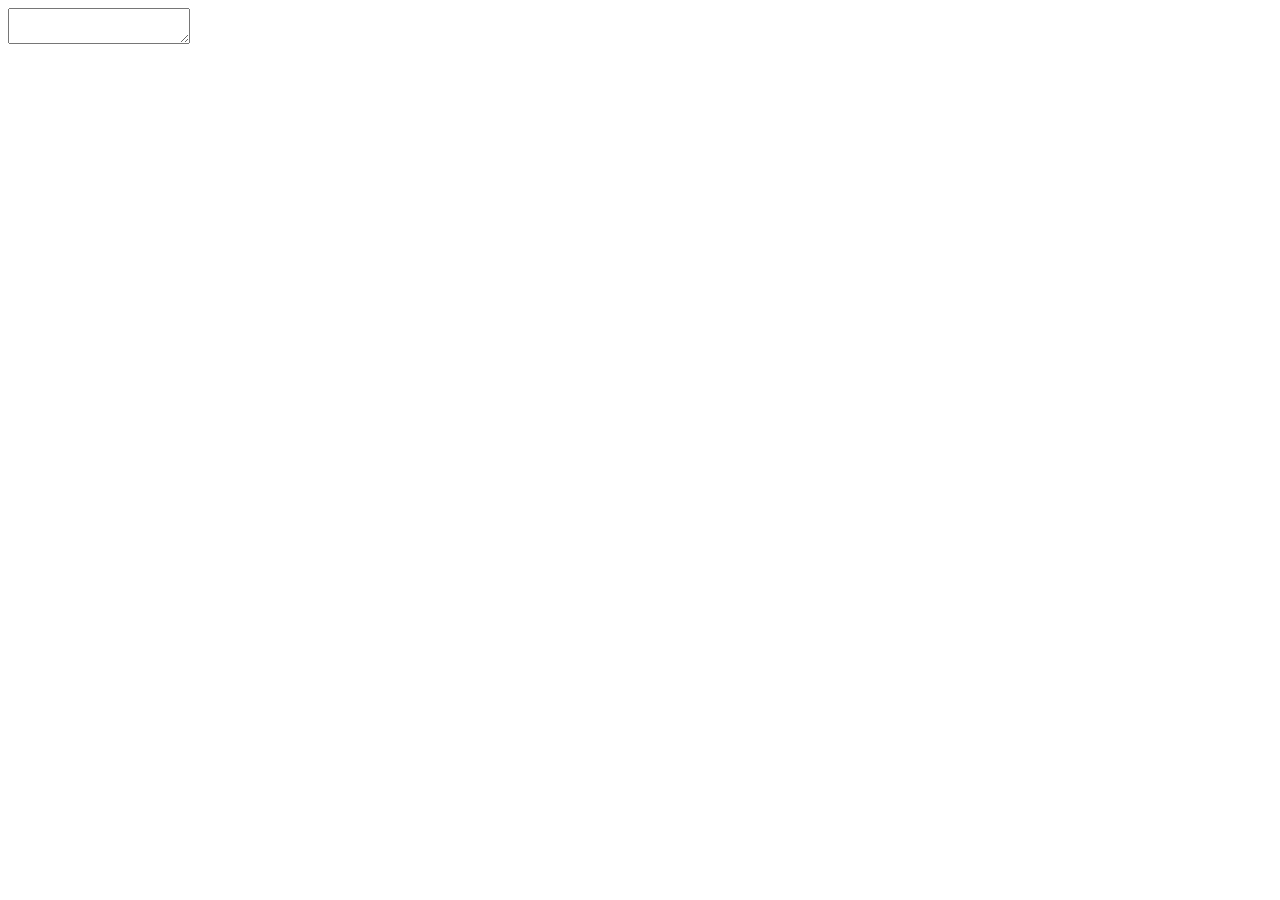
==== server/src/static/index.html @ 24d2ebb8 "folder rename that didn't come through git previously" ====
<html lang="en">
    <head>
        <script src="/lib"></script>
        <link rel="stylesheet" href="/styles">
        <title>PHP - IDE</title>
        <link rel="icon" type="image/x-icon" href="/assets/photos/PC_Plant-Branch_Full-Colour.png">
    </head>
    <body>
        <div hx-get="/navbar" hx-trigger="load once"></div>
        <div class="main">
            <textarea id="editor"
             hx-post="/lsp"  name="content"  hx-target="#editor" hx-trigger="keyup[keyCode==13]" 
            placeholder="Write your php in here...">
            </textarea>
        </div>
    </body>
</html>
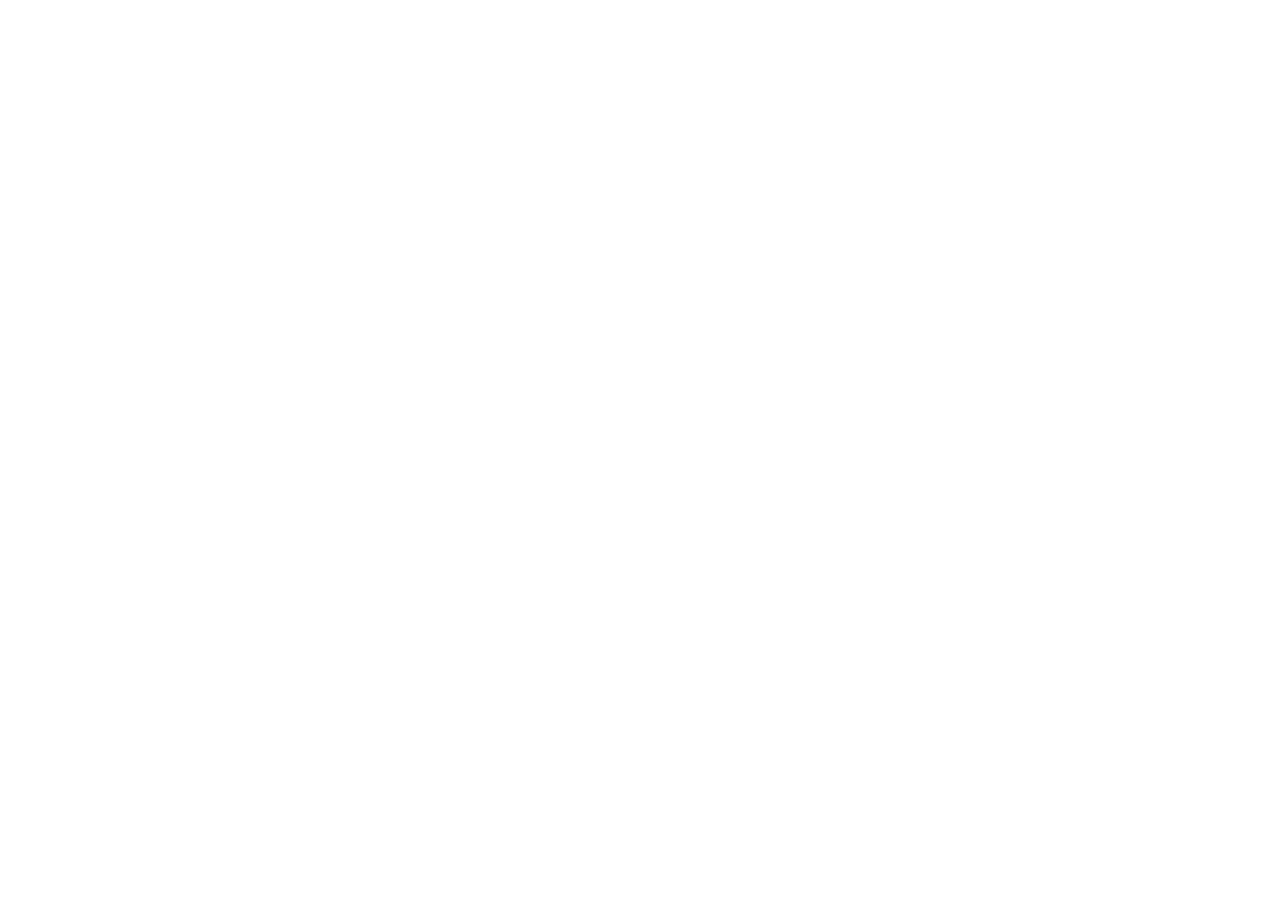
==== commit 9e948ce2: "new keys" ====
--- a/server/src/static/index.html
+++ b/server/src/static/index.html
@@ -8,10 +8,55 @@
     <body>
         <div hx-get="/navbar" hx-trigger="load once"></div>
         <div class="main">
-            <textarea id="editor"
-             hx-post="/lsp"  name="content"  hx-target="#editor" hx-trigger="keyup[keyCode==13]" 
-            placeholder="Write your php in here...">
-            </textarea>
+
+            <form id="submitter" name="content">
+                <div id="editor" contenteditable="true">
+                </div>
+            </form>
+
+            <script>
+                // Listener on POST (Enter key)
+                document.getElementById('submitter').addEventListener("keyup", function(event) {
+                    if (event.key === ";" || event.key === "\"" || event.key === "$" || event.key === "enter" || event.key === "space") {
+                        const element = document.getElementById('editor');
+                        const rawdata = element.innerHTML;
+                        console.log("Payload: " + rawdata);
+
+                        const jsonPayload = {
+                            content: rawdata
+                        }
+
+                        fetch("/lsp", {
+                            method: "POST",
+                            headers: {
+                                "Content-Type": "application/json"
+                            },
+                            body: JSON.stringify(jsonPayload)
+                        })
+                        .then(response => response.text())
+                        .then(data => {
+                            console.log("Raw Response: " + data);
+                            element.innerHTML = data;
+
+                            element.focus();
+                            const range = document.createRange();
+                            range.selectNodeContents(element);
+                            range.collapse(false);
+                            const selection = window.getSelection();
+                            selection.removeAllRanges();
+                            selection.addRange(range);
+                        })
+                        .catch(error => {
+                            console.error("Error:", error);
+                        });
+                    }
+                });
+
+                // Listener on editable div
+                // document.getElementsById('submitter').addEventListener("keyup", function(event) {
+
+                // });
+            </script>
         </div>
     </body>
 </html>